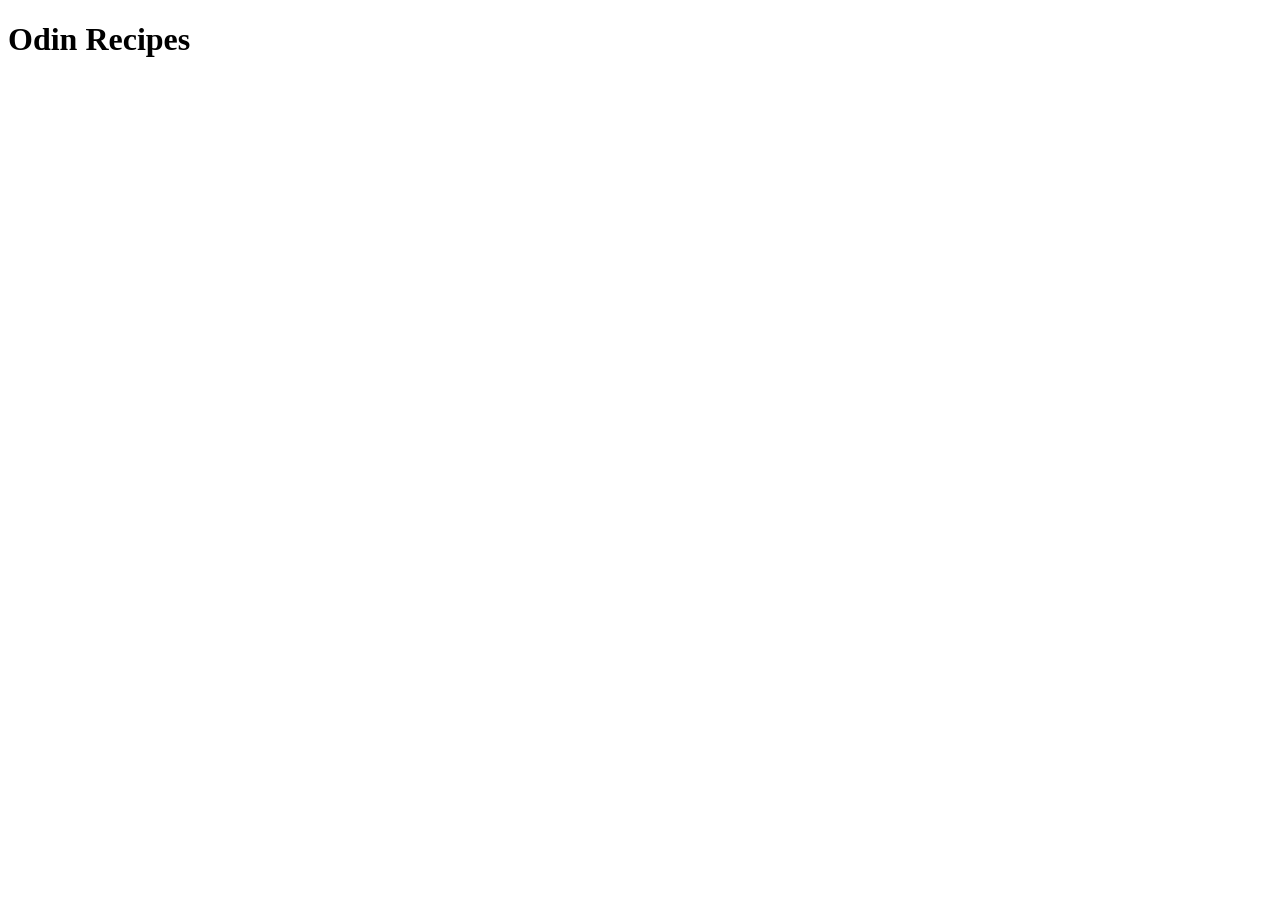
==== index.html @ 6523b17d "Add lasagna recipe page and link from index" ====
<!DOCTYPE html>
<html lang="en">
<head>
    <meta charset="UTF-8">
    <meta name="viewport" content="width=device-width, initial-scale=1.0">
    <title>Document</title>
</head>
<body>
    <h1>Odin Recipes</h1>
</body>
</html>
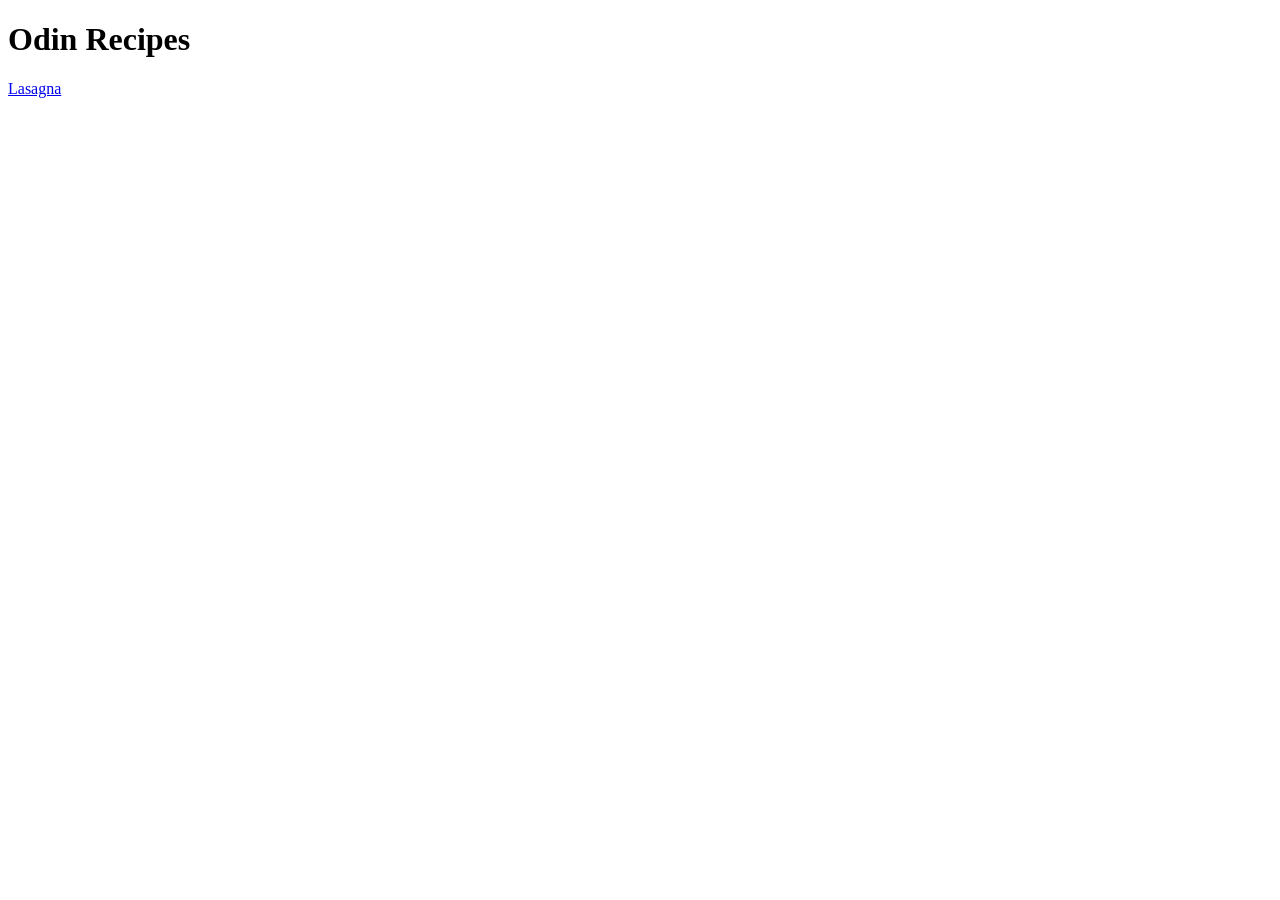
==== commit f2c719d8: "Add lasagna recipe page and link from index" ====
--- a/index.html
+++ b/index.html
@@ -7,5 +7,6 @@
 </head>
 <body>
     <h1>Odin Recipes</h1>
+    <a href="recipes/lasagna.html">Lasagna</a>
 </body>
 </html>
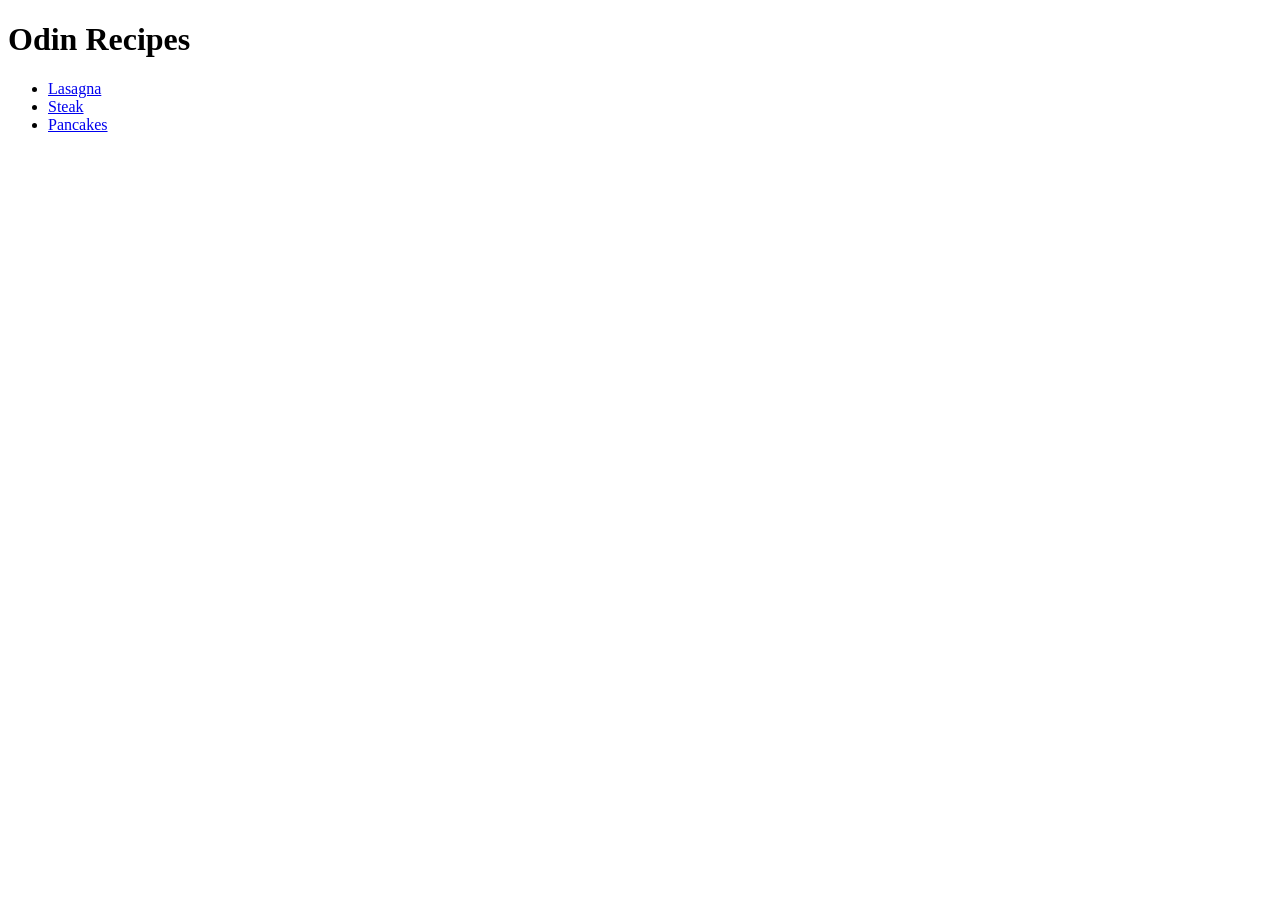
==== commit b5b664ce: "Add two more recipes and organize homepage links in a list" ====
--- a/index.html
+++ b/index.html
@@ -7,6 +7,10 @@
 </head>
 <body>
     <h1>Odin Recipes</h1>
-    <a href="recipes/lasagna.html">Lasagna</a>
+    <ul>
+        <li><a href="recipes/lasagna.html">Lasagna</a></li>
+        <li><a href="recipes/steak.html">Steak</a></li>
+        <li><a href="recipes/pancakes.html">Pancakes</a></li>
+    </ul>
 </body>
 </html>
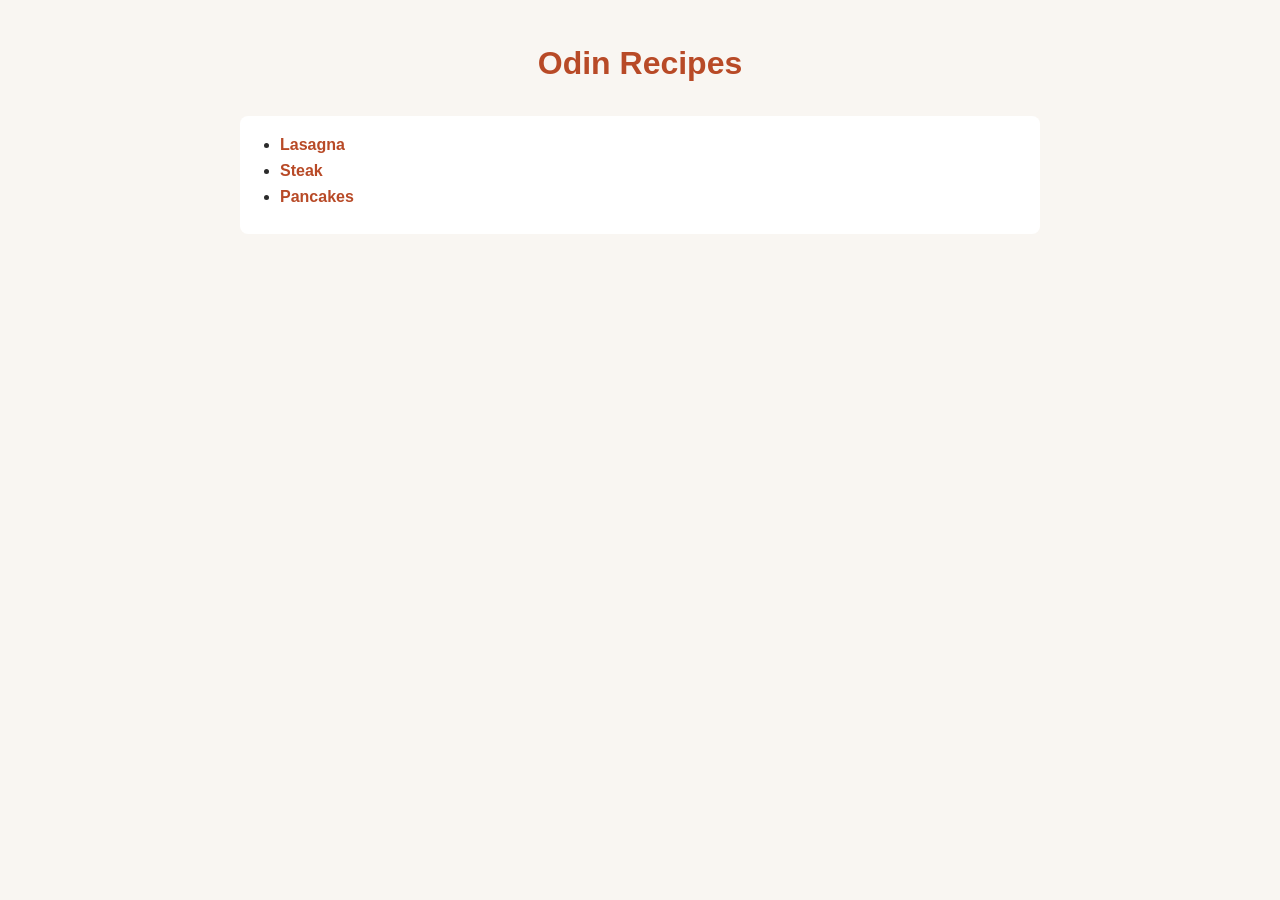
==== commit 99ddd488: "Add styling with CSS" ====
--- a/index.html
+++ b/index.html
@@ -4,6 +4,7 @@
     <meta charset="UTF-8">
     <meta name="viewport" content="width=device-width, initial-scale=1.0">
     <title>Document</title>
+    <link rel="stylesheet" href="style.css">
 </head>
 <body>
     <h1>Odin Recipes</h1>
@@ -13,4 +14,4 @@
         <li><a href="recipes/pancakes.html">Pancakes</a></li>
     </ul>
 </body>
-</html>+</html> 
--- a/style.css
+++ b/style.css
@@ -0,0 +1,45 @@
+body{
+    font-family: 'Trebuchet MS', Arial, sans-serif;
+    background-color: #f9f6f2;
+    color: #2b2b2b;
+    max-width: 800px;
+    margin: 0 auto;
+    padding: 24px;
+}
+
+h1 {
+    text-align: center;
+    color: #b84a27;
+    border-bottom: 2 px solid #e0d6cc;
+    padding-bottom: 12px;
+}
+
+img{
+    display:block;
+    margin: 20px auto;
+    max-width: 100%;
+    height: auto;
+    border-radius: 8px;
+}
+
+ul,ol{
+    background-color: #ffffff;
+    padding: 20px 40px;
+    border-radius: 8px;
+}
+
+li{
+
+    margin-bottom: 8px;
+}
+
+a{
+    color:#b84a27;
+    text-decoration:none;
+    font-weight:bold;
+}
+
+a:hover{
+    text-decoration: underline;
+}
+
